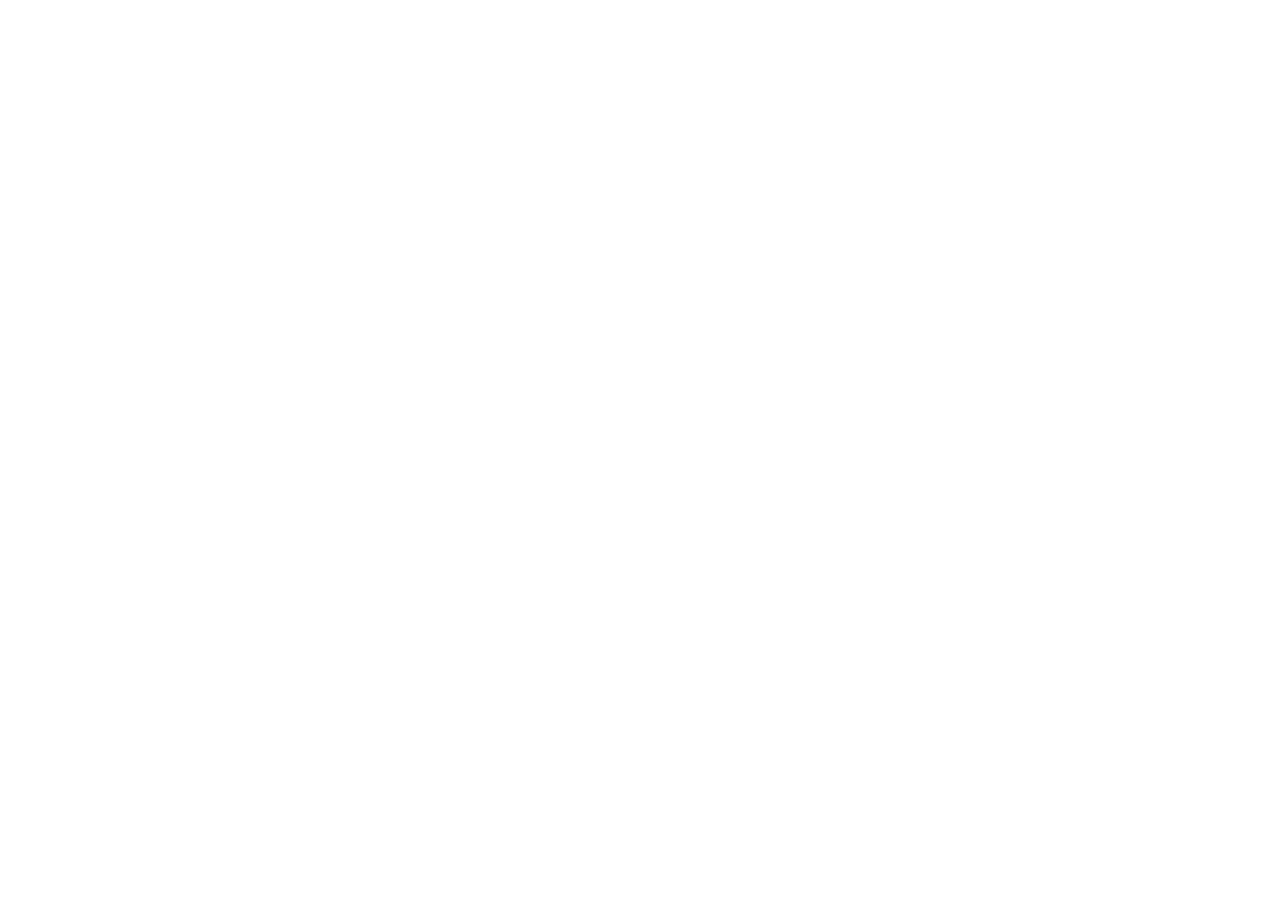
==== index.html @ f1c26189 "first commit" ====
<!DOCTYPE html>
<html>
<head>
    <meta charset='utf-8'>
    <meta http-equiv='X-UA-Compatible' content='IE=edge'>
    <title>Pokedex</title>
    <meta name='viewport' content='width=device-width, initial-scale=1'>
    <link rel='stylesheet' type='text/css' media='screen' href='main.css'>
    <link href="https://cdn.jsdelivr.net/npm/bootstrap@5.3.2/dist/css/bootstrap.min.css" rel="stylesheet" integrity="sha384-T3c6CoIi6uLrA9TneNEoa7RxnatzjcDSCmG1MXxSR1GAsXEV/Dwwykc2MPK8M2HN" crossorigin="anonymous">
    <script src='main.js'></script>
    <script src="https://cdn.jsdelivr.net/npm/bootstrap@5.3.2/dist/js/bootstrap.bundle.min.js" integrity="sha384-C6RzsynM9kWDrMNeT87bh95OGNyZPhcTNXj1NW7RuBCsyN/o0jlpcV8Qyq46cDfL" crossorigin="anonymous"></script>
</head>
<body>
    
</body>
</html>
---- main.css ----
body {
    margin: 0;
}

.pokedex-main-container {
    height: 100vh;
    width: 100vw;
    background-color: rgba(43, 41, 44, 1);
}

.pokedex-img-container {
    height: 35%;
    background-color: rgba(213, 59, 71, 1);
    border-bottom-left-radius: 80px;
    border-bottom-right-radius: 80px;
    position: relative;
    display: flex;
    flex-direction: column;
    justify-content: flex-end;
    align-items: center;
}
#currentPokemonNumber {
    position: absolute;
    top: 5%;
    right: 5%;
    color: white;
}
#currentPokemonName {
    margin-bottom: 40px;
    color: white;
}
#currentPokemonImg {
    height: 200px;
}
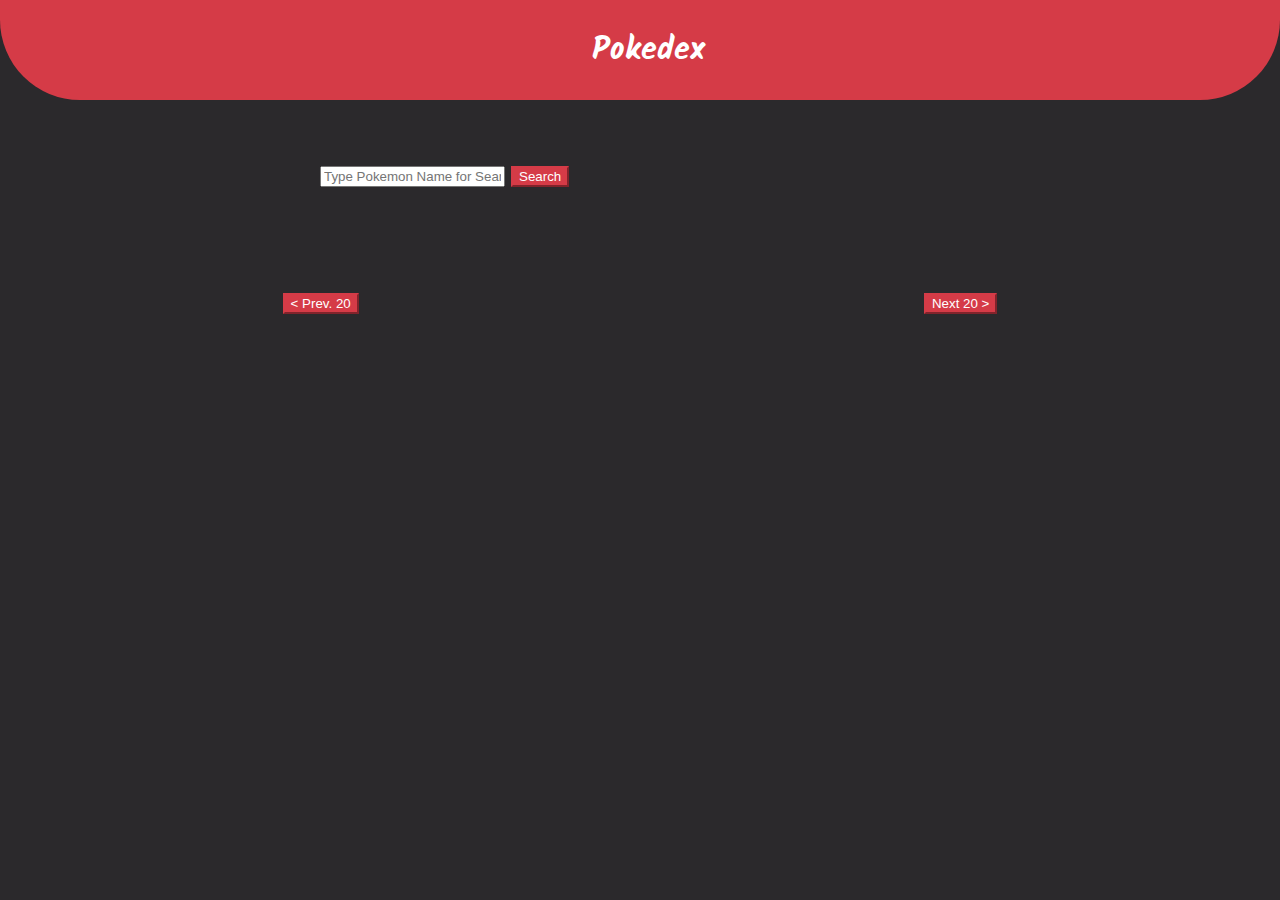
==== commit 09297519: "v0.2" ====
--- a/index.html
+++ b/index.html
@@ -1,16 +1,25 @@
 <!DOCTYPE html>
 <html>
-<head>
-    <meta charset='utf-8'>
-    <meta http-equiv='X-UA-Compatible' content='IE=edge'>
-    <title>Pokedex</title>
-    <meta name='viewport' content='width=device-width, initial-scale=1'>
-    <link rel='stylesheet' type='text/css' media='screen' href='main.css'>
-    <link href="https://cdn.jsdelivr.net/npm/bootstrap@5.3.2/dist/css/bootstrap.min.css" rel="stylesheet" integrity="sha384-T3c6CoIi6uLrA9TneNEoa7RxnatzjcDSCmG1MXxSR1GAsXEV/Dwwykc2MPK8M2HN" crossorigin="anonymous">
-    <script src='main.js'></script>
-    <script src="https://cdn.jsdelivr.net/npm/bootstrap@5.3.2/dist/js/bootstrap.bundle.min.js" integrity="sha384-C6RzsynM9kWDrMNeT87bh95OGNyZPhcTNXj1NW7RuBCsyN/o0jlpcV8Qyq46cDfL" crossorigin="anonymous"></script>
-</head>
-<body>
-    
-</body>
+    <head>
+        <meta charset='utf-8'>
+        <meta http-equiv='X-UA-Compatible' content='IE=edge'>
+        <title>Pokedex</title>
+        <meta name='viewport' content='width=device-width, initial-scale=1'>
+        <link rel='stylesheet' type='text/css' media='screen' href='main.css'>
+        <link
+            href="https://cdn.jsdelivr.net/npm/bootstrap@5.3.2/dist/css/bootstrap.min.css"
+            rel="stylesheet"
+            integrity="sha384-T3c6CoIi6uLrA9TneNEoa7RxnatzjcDSCmG1MXxSR1GAsXEV/Dwwykc2MPK8M2HN"
+            crossorigin="anonymous">
+        <link rel="stylesheet" href="./fonts.css">
+        <script src='main.js'></script>
+        <script
+            src="https://cdn.jsdelivr.net/npm/bootstrap@5.3.2/dist/js/bootstrap.bundle.min.js"
+            integrity="sha384-C6RzsynM9kWDrMNeT87bh95OGNyZPhcTNXj1NW7RuBCsyN/o0jlpcV8Qyq46cDfL"
+            crossorigin="anonymous"></script>
+    </head>
+    <body onload="initMainPage()">
+        <div id="content">
+        </div>
+    </body>
 </html>--- a/main.css
+++ b/main.css
@@ -1,15 +1,24 @@
 body {
     margin: 0;
+    color: white !important;
+    background-color: rgba(43, 41, 44, 1) !important;
+    user-select: none;
+    overflow-x: hidden;
+    font-family: 'Kalam', cursive !important;
+}
+
+table {
+    width: 90%;
 }
 
 .pokedex-main-container {
     height: 100vh;
     width: 100vw;
-    background-color: rgba(43, 41, 44, 1);
 }
 
 .pokedex-img-container {
     height: 35%;
+    width: 100%;
     background-color: rgba(213, 59, 71, 1);
     border-bottom-left-radius: 80px;
     border-bottom-right-radius: 80px;
@@ -19,16 +28,193 @@
     justify-content: flex-end;
     align-items: center;
 }
+
 #currentPokemonNumber {
     position: absolute;
     top: 5%;
     right: 5%;
-    color: white;
-}
+}
+
 #currentPokemonName {
     margin-bottom: 40px;
-    color: white;
-}
+}
+
 #currentPokemonImg {
     height: 200px;
+}
+
+#currentPokemonName {
+    margin-top: 3%;
+    text-align: center;
+}
+
+.pokedex-stats-main-container {
+    display: flex;
+    flex-direction: column;
+    align-items: center;
+}
+
+.pokemon-class-container {
+    display: flex;
+    justify-content: center;
+    width: 100%;
+    gap: 10%;
+    margin-top: 3%;
+}
+
+.pokemon-class0 {
+    background-color: #FF421C;
+    width: 160px;
+    height: 40px;
+    font-size: 24px;
+    text-align: center;
+    border-radius: 24px;
+}
+
+.pokemon-class1 {
+    background-color: #FF421C;
+    width: 160px;
+    height: 40px;
+    font-size: 24px;
+    text-align: center;
+    border-radius: 24px;
+}
+
+.pokemon-size-container {
+    display: flex;
+    justify-content: center;
+    width: 100%;
+    gap: 10%;
+    margin-top: 3%;
+    text-align: center;
+}
+
+.w-160 {
+    width: 160px;
+}
+
+.color-gray {
+    color: #848284;
+}
+
+.base-stats-maincontainer {
+    margin-top: 5%;
+    width: 100%;
+    display: flex;
+    flex-direction: column;
+    align-items: center;
+}
+
+.table-left {
+    width: 56px;
+}
+.progress-bar {
+    text-align: end !important;
+    padding-right: 8px !important;
+}
+
+.btn-primary {
+    margin: 5% !important;
+}
+
+#moveList {
+    border: 4px solid white;
+}
+
+.table-header {
+    border: 4px solid white;
+}
+
+#moveList td {
+    padding: 8px;
+    border-bottom: 1px solid white;
+    width: 25%;
+}
+
+.dropdown-menu a {
+    text-decoration: none !important;
+    user-select: none;
+    cursor: pointer;
+}
+.header {
+    background-color: #D53B47;
+    height: 100px;
+    border-bottom-left-radius: 80px;
+    border-bottom-right-radius: 80px;
+    display: flex;
+    justify-content: center;
+    align-items: center;
+    padding-left: 16px;
+}
+
+#pokemonList {
+    display: flex;
+    flex-wrap: wrap;
+    justify-content: center;
+    margin-top: 5%;
+    margin-left: 10%;
+    margin-right: 10%;
+    gap: 24px;
+}
+
+.poke-container {
+    width: 300px;
+    height: 300px;
+    display: flex;
+    flex-direction: column;
+    justify-content: center;
+    align-items: center;
+    background-color: #FF421C;
+    border-radius: 40px;
+    cursor: pointer;
+}
+
+.poke-container:hover {
+    transform: scale(1.1);
+}
+
+.poke-img {
+    width: 250px;
+    height: 250px;
+}
+
+.go-back {
+    width: 32px;
+    height: 32px;
+    position: absolute;
+    top: 5%;
+    left: 5%;
+    fill: white;
+    cursor: pointer;
+}
+
+.search-field {
+    width: 100%;
+    margin-top: 5%;
+    display: flex;
+    justify-content: center;
+    align-items: center;
+}
+
+.input-group {
+    width: 50% !important;
+}
+
+.btn-danger {
+    color: white !important;
+    border-color: #D53B47 !important;
+    background-color: #D53B47 !important;
+}
+
+#content {
+    width: 100%;
+    margin-bottom: 5%;
+}
+
+.load-next-container {
+    width: 100%;
+    height: 100px;
+    display: flex;
+    align-items: center;
+    justify-content: space-around;
 }--- a/fonts.css
+++ b/fonts.css
@@ -0,0 +1,27 @@
+/* kalam-300 - latin */
+@font-face {
+    font-display: swap; /* Check https://developer.mozilla.org/en-US/docs/Web/CSS/@font-face/font-display for other options. */
+    font-family: 'Kalam';
+    font-style: normal;
+    font-weight: 300;
+    src: url('./fonts/kalam-v16-latin-300.woff2') format('woff2'); /* Chrome 36+, Opera 23+, Firefox 39+, Safari 12+, iOS 10+ */
+  }
+  
+  /* kalam-regular - latin */
+  @font-face {
+    font-display: swap; /* Check https://developer.mozilla.org/en-US/docs/Web/CSS/@font-face/font-display for other options. */
+    font-family: 'Kalam';
+    font-style: normal;
+    font-weight: 400;
+    src: url('./fonts/kalam-v16-latin-regular.woff2') format('woff2'); /* Chrome 36+, Opera 23+, Firefox 39+, Safari 12+, iOS 10+ */
+  }
+  
+  /* kalam-700 - latin */
+  @font-face {
+    font-display: swap; /* Check https://developer.mozilla.org/en-US/docs/Web/CSS/@font-face/font-display for other options. */
+    font-family: 'Kalam';
+    font-style: normal;
+    font-weight: 700;
+    src: url('./fonts/kalam-v16-latin-700.woff2') format('woff2'); /* Chrome 36+, Opera 23+, Firefox 39+, Safari 12+, iOS 10+ */
+  }
+  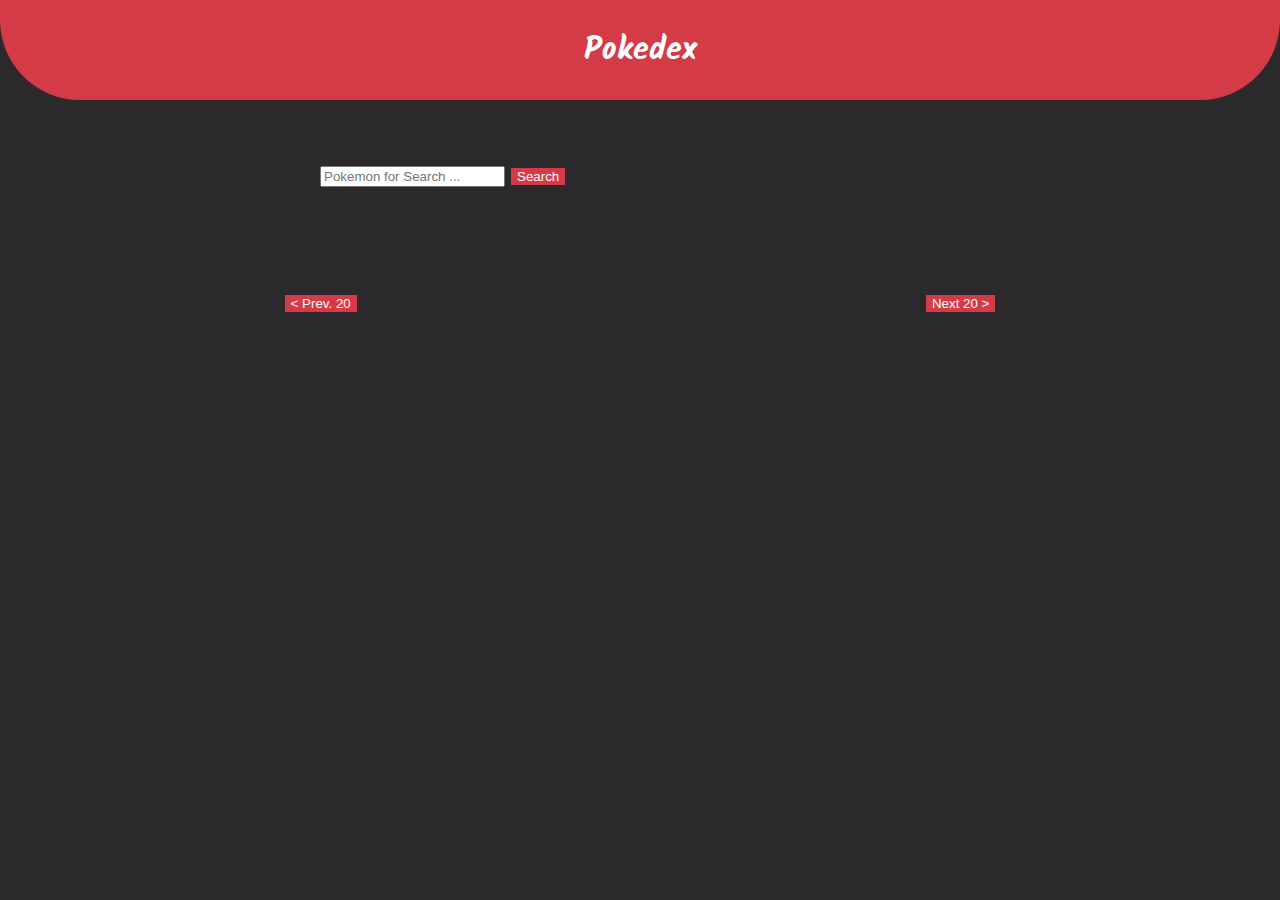
==== commit fdef32be: "add favicon" ====
--- a/index.html
+++ b/index.html
@@ -5,6 +5,7 @@
         <meta http-equiv='X-UA-Compatible' content='IE=edge'>
         <title>Pokedex</title>
         <meta name='viewport' content='width=device-width, initial-scale=1'>
+        <link rel="icon" type="image/x-icon" href="favicon.ico">
         <link rel='stylesheet' type='text/css' media='screen' href='main.css'>
         <link
             href="https://cdn.jsdelivr.net/npm/bootstrap@5.3.2/dist/css/bootstrap.min.css"
--- a/main.css
+++ b/main.css
@@ -11,13 +11,17 @@
     width: 90%;
 }
 
+h3 {
+    text-align: center;
+}
+
 .pokedex-main-container {
     height: 100vh;
     width: 100vw;
 }
 
 .pokedex-img-container {
-    height: 35%;
+    height: 30%;
     width: 100%;
     background-color: rgba(213, 59, 71, 1);
     border-bottom-left-radius: 80px;
@@ -114,7 +118,7 @@
 }
 
 .btn-primary {
-    margin: 5% !important;
+    margin: 3% !important;
 }
 
 #moveList {
@@ -144,7 +148,6 @@
     display: flex;
     justify-content: center;
     align-items: center;
-    padding-left: 16px;
 }
 
 #pokemonList {
@@ -174,6 +177,7 @@
 }
 
 .poke-img {
+    object-fit: contain;
     width: 250px;
     height: 250px;
 }
@@ -202,13 +206,11 @@
 
 .btn-danger {
     color: white !important;
-    border-color: #D53B47 !important;
     background-color: #D53B47 !important;
 }
 
 #content {
     width: 100%;
-    margin-bottom: 5%;
 }
 
 .load-next-container {
@@ -217,4 +219,106 @@
     display: flex;
     align-items: center;
     justify-content: space-around;
+}
+
+.btn {
+    border: none !important;
+}
+
+#dropdownMenu {
+    display: block;
+    position: absolute;
+    z-index: 5;
+    background-color: rgba(43, 41, 44, 0.95);
+    top: 38px;
+    max-height: 480px;
+    width: 200px;
+    overflow-y: scroll;
+    border-radius: 8px;
+    -ms-overflow-style: none;
+    scrollbar-width: none;
+    padding-left: 8px;
+}
+
+#dropdownMenu::-webkit-scrollbar {
+    display: none;
+}
+
+#dropdownMenu p {
+    color: white;
+    cursor: pointer;
+}
+
+@media (max-width: 1250px){
+    .poke-container {
+        width: 250px;
+        height: 250px;
+    }
+    .poke-img {
+        width: 200px;
+        height: 200px;
+    }
+}
+
+@media (max-width: 1050px){
+    .poke-container {
+        width: 200px;
+        height: 200px;
+        border-radius: 32px;
+    }
+    .poke-img {
+        width: 150px;
+        height: 150px;
+    }
+}
+
+@media (max-width: 850px){
+    h3 {
+        font-size: 20px !important;
+    }
+    .poke-container {
+        width: 150px;
+        height: 150px;
+        border-radius: 24px;
+    }
+    .poke-img {
+        width: 100px;
+        height: 100px;
+    }
+}
+
+@media (max-width: 650px){
+    h3 {
+        font-size: 16px !important;
+    }
+    .poke-container {
+        width: 100px;
+        height: 100px;
+        border-radius: 16px;
+    }
+    .poke-img {
+        width: 50px;
+        height: 50px;
+    }
+    #moveList td {
+        padding: 4px !important;
+        font-size: 12px;
+    }
+    #moveList td div button {
+        font-size: 12px;
+    }
+    #inputPokemon {
+        font-size: 12px;
+    }
+}
+
+@media (max-width: 450px){
+    #inputPokemon {
+        font-size: 10px;
+    }
+    
+    #dropdownMenu {
+        max-height: 320px;
+        width: 150px;
+    }
 }